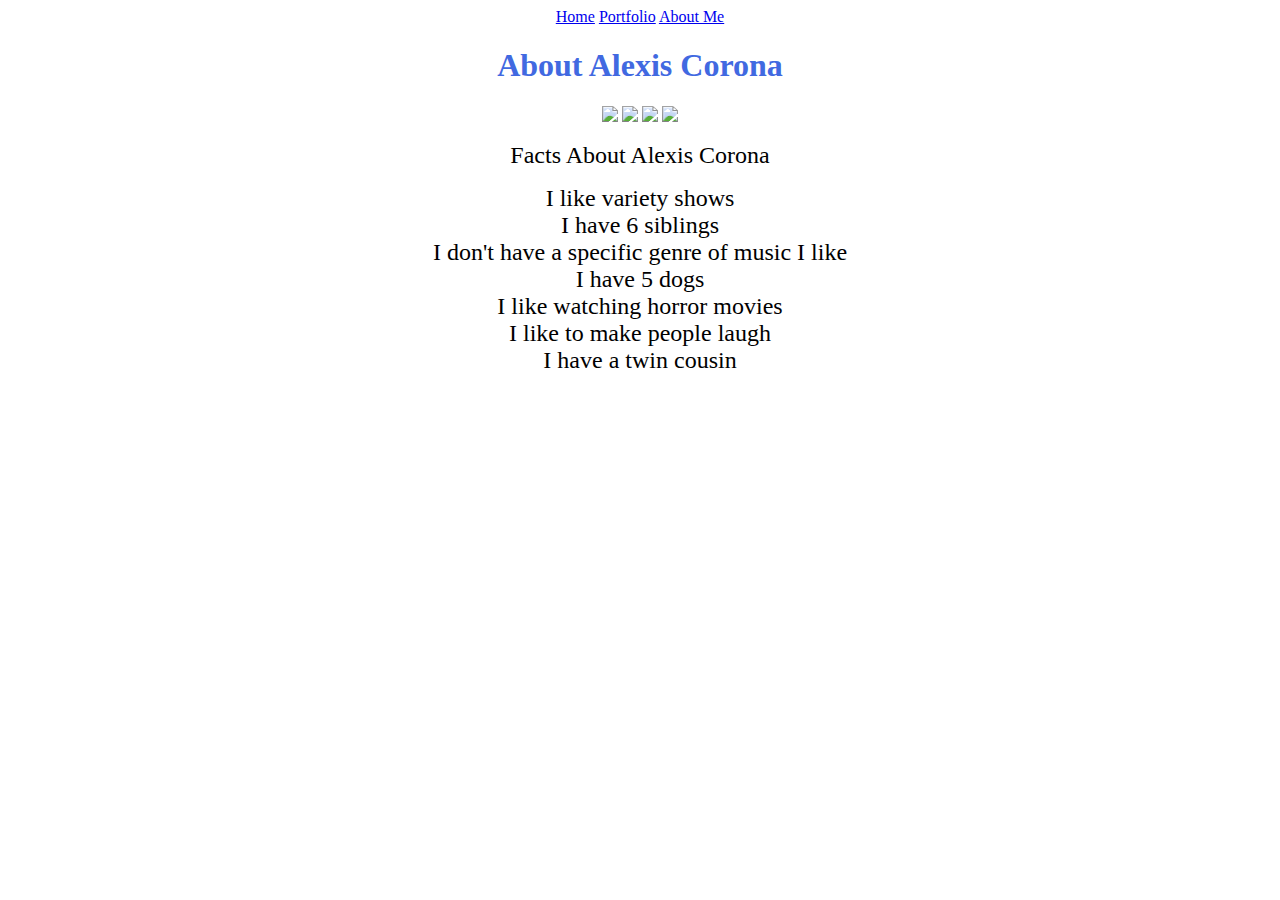
==== aboutme.html @ ee742efb "Add files via upload" ====
<!doctype html>
	<html lang="en">
	  <head>
	    <meta charset="utf-8">
	    <title>About Me</title>
	  </head>
	  	    <link rel="stylesheet" type="text/css" href="style.css"
	  </head>
	  <body>
    <a href="index.html">Home</a>
    <a href="portfolio.html">Portfolio</a>
    <a href="aboutme.html">About Me</a>
    <h1><font face="watermelon script demo" color="royalblue">About Alexis Corona</font></h1> 
        <img src="images/aboutmeashly.jpg" height="250">
        <img src="images/aboutmeyogo.jpg" height="250">
        <img src="images/aboutmejessica.jpg" height="250">
        <img src="images/aboutmejazz.jpg" height="250">
        <p><font face="calypsoka one" font size="5">Facts About Alexis Corona</font></p>
        <li><font face="calypsoka one" font size="5" color="black">I like variety shows</font></li>
        <li><font face="calypsoka one" font size="5" color="black">I have 6 siblings</font></li>
        <li><font face="calypsoka one" font size="5" color="black">I don't have a specific genre of music I like</font></li>
        <li><font face="calypsoka one" font size="5" color="black">I have 5 dogs</font></li>
        <li><font face="calypsoka one" font size="5" color="black">I like watching horror movies</font></li>
        <li><font face="calypsoka one" font size="5" color="black">I like to make people laugh</font></font></li>
        <li><font face="calypsoka one" font size="5" color="black">I have a twin cousin</font></li>
    <br>
    <a target="_blank" href="https://scratch.mit.edu">
      
    </a>
	  </body>
	</html>
---- style.css ----
body {
    background-image: url("http://s8.favim.com/orig/150816/palm-road-sky-summer-Favim.com-3130165.jpg");
    background-size: cover;
    text-align: center
}
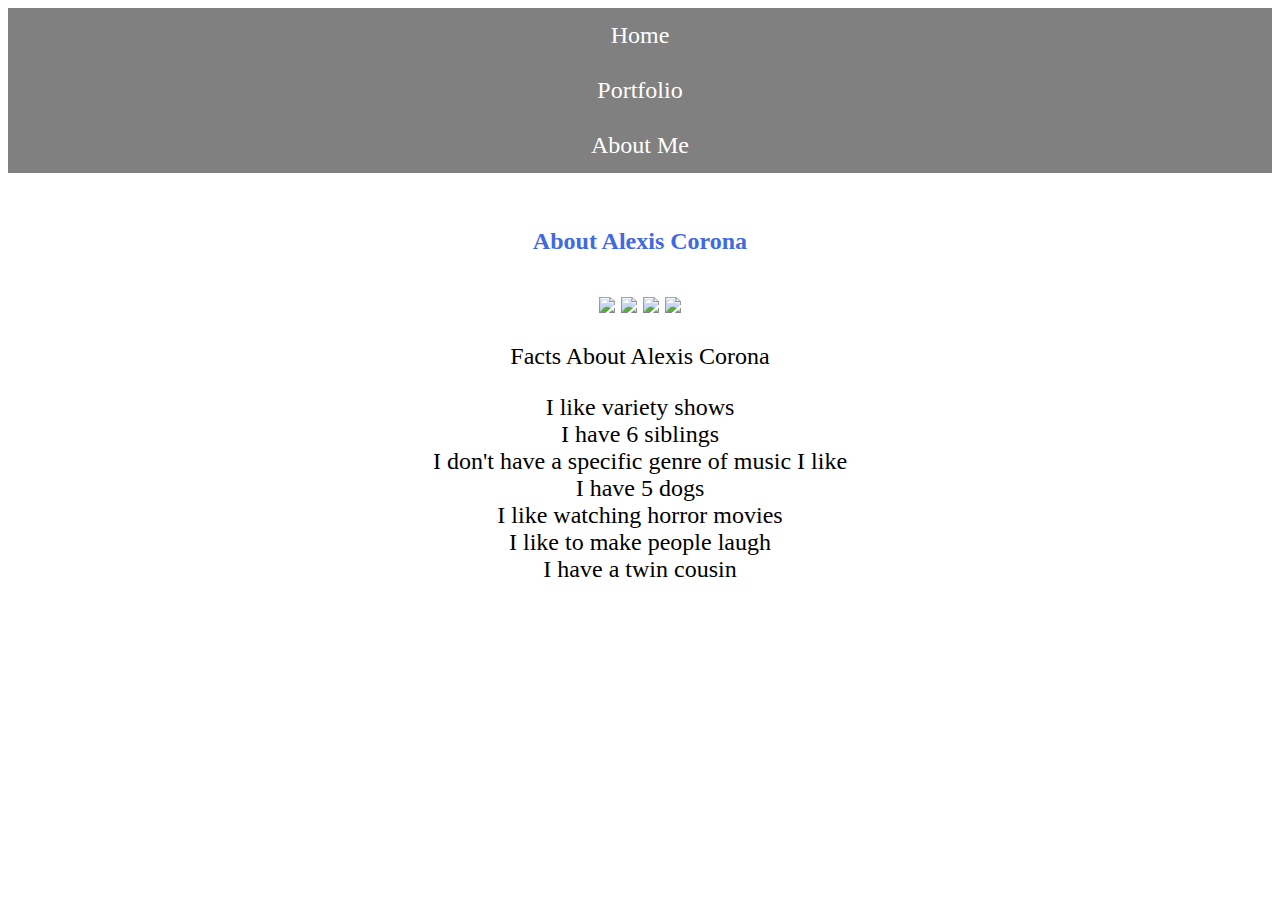
==== commit 9a1e82f5: "Add files via upload" ====
--- a/aboutme.html
+++ b/aboutme.html
@@ -1,22 +1,28 @@
 <!doctype html>
 	<html lang="en">
-	  <head>
-	    <meta charset="utf-8">
-	    <title>About Me</title>
-	  </head>
-	  	    <link rel="stylesheet" type="text/css" href="style.css"
-	  </head>
+	   <head>
+	  	  <link rel="stylesheet" type="text/css" href="style.css">
+    </head>
+  <body align="center">
+  <nav align="left">
+      <ul>
+        <li><font face="calypsoka one" font size="5"><a href="index.html">Home</a></li>
+        <li><a href="portfolio.html">Portfolio</a></li>
+        <li><a href="aboutme.html">About Me</a></li> 
+      </ul>
+    </nav>
+    <header>
+        <h1 align="center"><font face="watermelon script demo" font size="5" color="royalblue">About Alexis Corona</font></h1>
+</header>
+    <head>
 	  <body>
-    <a href="index.html">Home</a>
-    <a href="portfolio.html">Portfolio</a>
-    <a href="aboutme.html">About Me</a>
-    <h1><font face="watermelon script demo" color="royalblue">About Alexis Corona</font></h1> 
+	      <link rel="stylesheet" type="text/css" href="body.css">
         <img src="images/aboutmeashly.jpg" height="250">
         <img src="images/aboutmeyogo.jpg" height="250">
         <img src="images/aboutmejessica.jpg" height="250">
         <img src="images/aboutmejazz.jpg" height="250">
         <p><font face="calypsoka one" font size="5">Facts About Alexis Corona</font></p>
-        <li><font face="calypsoka one" font size="5" color="black">I like variety shows</font></li>
+        <li a><font face="calypsoka one" font size="5" color="black">I like variety shows</font></li a>
         <li><font face="calypsoka one" font size="5" color="black">I have 6 siblings</font></li>
         <li><font face="calypsoka one" font size="5" color="black">I don't have a specific genre of music I like</font></li>
         <li><font face="calypsoka one" font size="5" color="black">I have 5 dogs</font></li>
--- a/style.css
+++ b/style.css
@@ -1,6 +1,24 @@
-body {
-    background-image: url("http://s8.favim.com/orig/150816/palm-road-sky-summer-Favim.com-3130165.jpg");
-    background-size: cover;
-    text-align: center
+ul {
+    list-style-type: none;
+    margin: 0;
+    padding: 0;
+    overflow: hidden;
+    background-color: grey;
+    text-align: left;
 }
 
+li {
+    float: inherit;
+}
+
+li a {
+    display: block;
+    color: white;
+    text-align: center;
+    padding: 14px 16px;
+    text-decoration: none;
+}
+
+li a:hover:not(.active) {
+    background-color: #111;
+}
--- a/body.css
+++ b/body.css
@@ -0,0 +1,7 @@
+body {
+    background-image: url(http://s8.favim.com/orig/150816/palm-road-sky-summer-Favim.com-3130165.jpg);
+    background-size: cover;
+    text-align: center;
+    background-attachment: fixed;
+}
+
